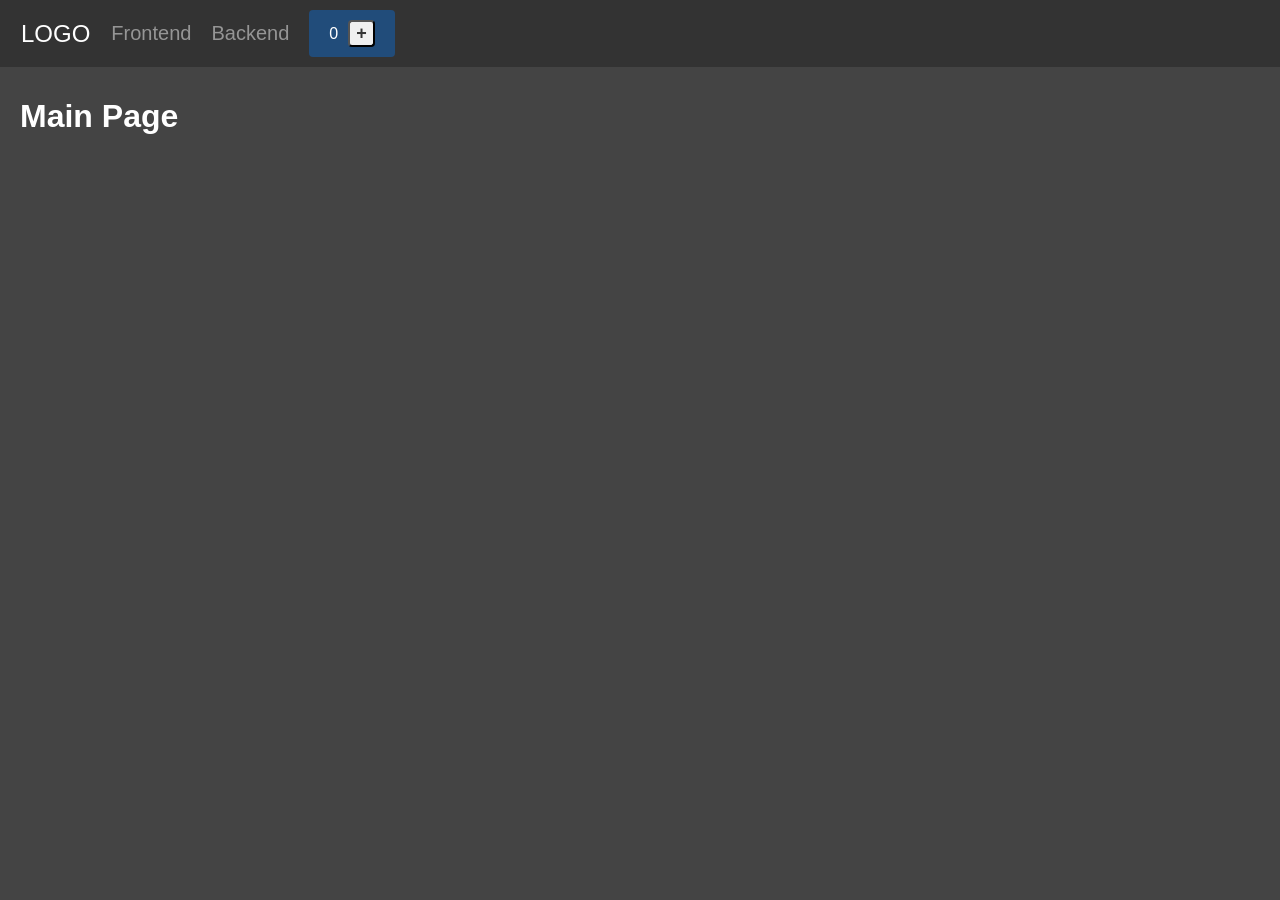
==== index.html @ b71a083e "add initial HTML structure and styles for frontend and backend pages" ====
<!DOCTYPE html>
<html lang="en">
<head>
    <meta charset="UTF-8">
    <meta name="viewport" content="width=device-width, initial-scale=1.0">
    <title>MAin Page</title>
    <link rel="stylesheet" href="./shared/styles.css">
</head>
<body>
<header>
    <a class="logo" href="./index.html">LOGO</a>
    <nav>
        <a href="./about-frontend/index.html">Frontend</a>
        <a href="./about-backend/index.html">Backend</a>
    </nav>
    <div class="counter">
        <span data-counter-value>0</span>
        <button type="button" data-counter-button>+</button>
    </div>
</header>
<main>
    <h1>Main Page</h1>
</main>

<script src="./shared/counter.js"></script>
</body>
</html>
---- shared/styles.css ----
:root {
    --border-radius: .4rem
}

*,
*:before,
*:after {
    box-sizing: border-box;
}

html {
    font-size: 10px;
}

body {
    margin: 0;
    padding: 0;
    background: #444;
    color: #ffffff;
    font-family: Robolo, Arial, sans-serif;
    font-weight: 400;
    font-size: 16px;
}

header {
    padding: 1rem 2rem;
    background: #333;
    display: flex;
    align-items: center;
    gap: 2rem;
}

.logo {
    color: #fff;
    font-size: 24px;
    text-decoration: none;
    border: 1px solid transparent;
}

.logo:hover {
    border-color: #fff;
    transition: border-color .15s;
}

nav {
    display: flex;
    align-items: center;
    gap: 2rem;
}

nav a {
    color: #959595;
    text-decoration: none;
    font-size: 2rem;
}

nav a:hover {
    color: #fff;
    transition: color .15s;
}

.counter {
    background: rgba(0, 123, 255, 0.35);
    color: #fff;
    border: none;
    padding: 1rem 2rem;
    font-size: 1.6rem;
    cursor: pointer;
    display: flex;
    align-items: center;
    justify-content: center;
    gap: 1rem;
    border-radius: var(--border-radius);
}

.counter button {
    display: flex;
    align-items: center;
    justify-content: center;
    font-size: 1.8rem;
    font-weight: 800;
    border-radius: var(--border-radius);
    color: #333;
}

main {
    padding: 1rem 2rem;
}
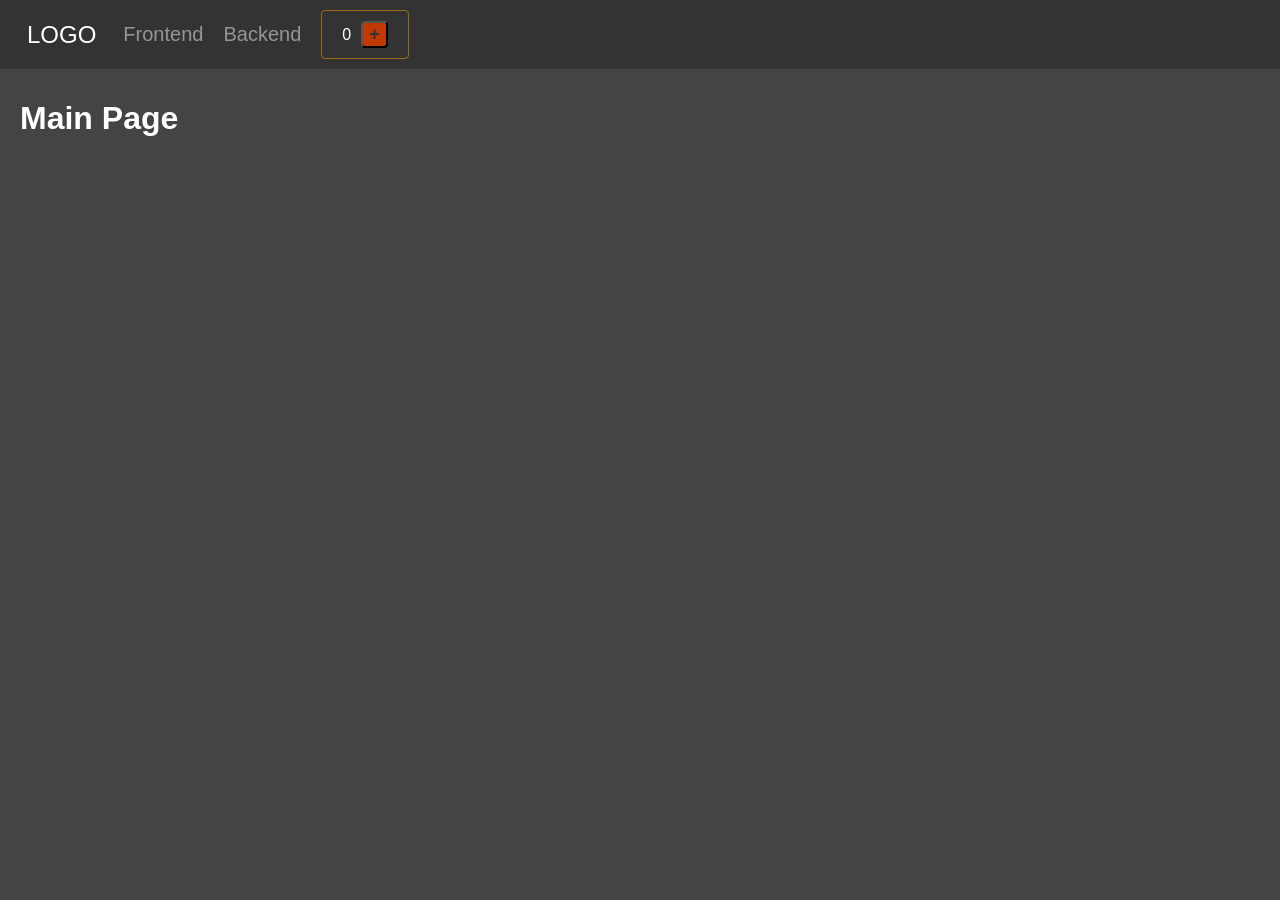
==== commit 9eb2cb36: "refactor: restructure HTML and implement React components for dynamic page rendering" ====
--- a/index.html
+++ b/index.html
@@ -18,10 +18,9 @@
         <button type="button" data-counter-button>+</button>
     </div>
 </header>
-<main>
-    <h1>Main Page</h1>
-</main>
+<main id="root"></main>
 
 <script src="./shared/counter.js"></script>
+<script type="module" src="./shared/main.js"></script>
 </body>
 </html>
--- a/shared/styles.css
+++ b/shared/styles.css
@@ -34,7 +34,11 @@
     color: #fff;
     font-size: 24px;
     text-decoration: none;
+    padding: 0.3rem 0.6rem;
     border: 1px solid transparent;
+    display: flex;
+    align-items: center;
+    justify-content: center;
 }
 
 .logo:hover {
@@ -60,10 +64,9 @@
 }
 
 .counter {
-    background: rgba(0, 123, 255, 0.35);
+    border: 1px solid rgba(255, 165, 0, 0.5);
     color: #fff;
-    border: none;
-    padding: 1rem 2rem;
+        padding: 1rem 2rem;
     font-size: 1.6rem;
     cursor: pointer;
     display: flex;
@@ -81,6 +84,13 @@
     font-weight: 800;
     border-radius: var(--border-radius);
     color: #333;
+    cursor: pointer;
+    background: #c13900;
+}
+
+.counter button:hover {
+    background: #c1552f;
+    transition: background .15s;
 }
 
 main {
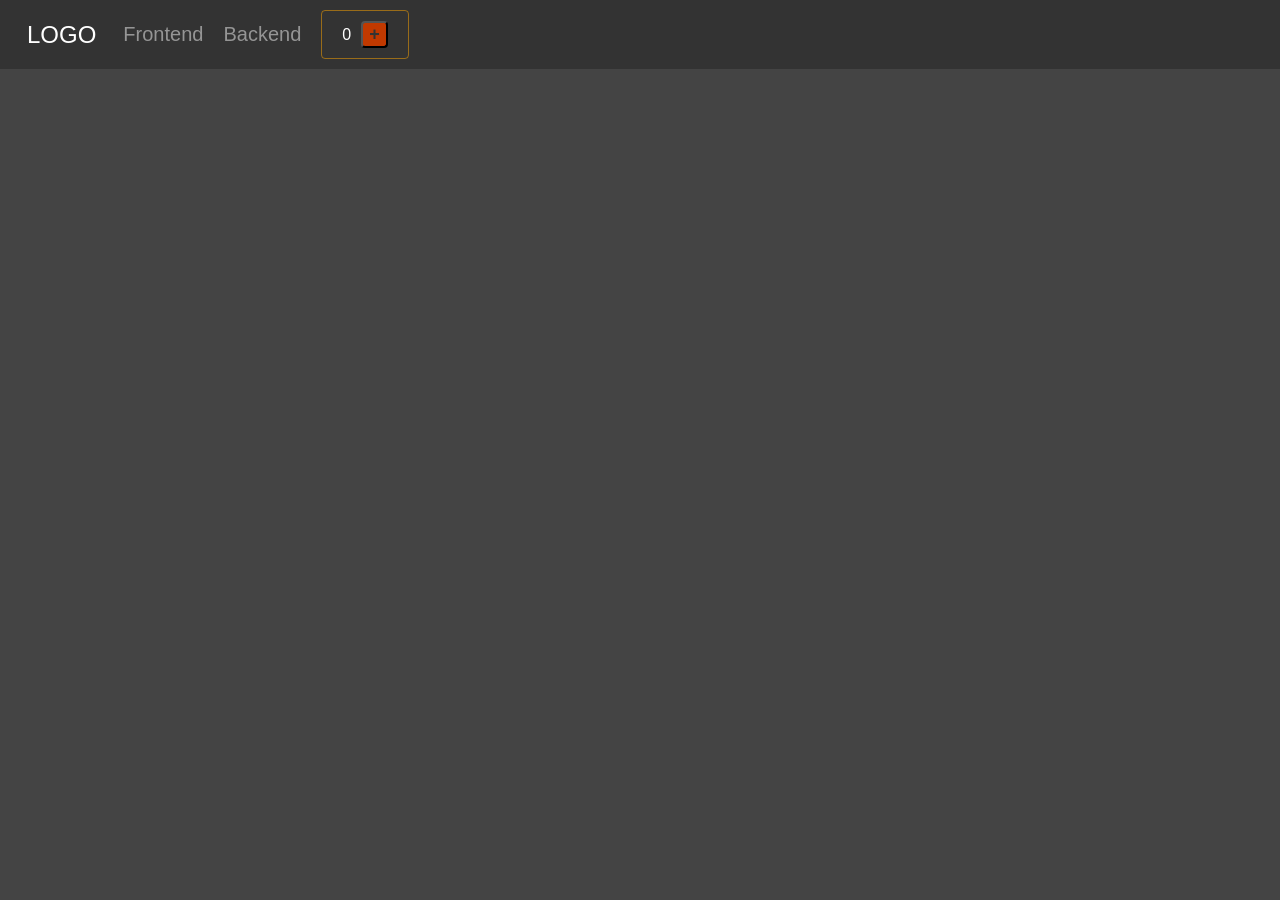
==== commit a66e7cc5: "refactor: update routing to use path-based navigation and enhance link handling" ====
--- a/index.html
+++ b/index.html
@@ -4,14 +4,15 @@
     <meta charset="UTF-8">
     <meta name="viewport" content="width=device-width, initial-scale=1.0">
     <title>MAin Page</title>
+    <link rel="shortcut icon" href="./favicon.svg" type="image/x-icon">
     <link rel="stylesheet" href="./shared/styles.css">
 </head>
 <body>
 <header>
-    <a class="logo" href="./index.html">LOGO</a>
-    <nav>
-        <a href="./about-frontend/index.html">Frontend</a>
-        <a href="./about-backend/index.html">Backend</a>
+    <a href="/main" class="logo">LOGO</a>
+    <nav class="nav">
+        <a href="/frontend" class="nav__link">Frontend</a>
+        <a href="/backend" class="nav__link">Backend</a>
     </nav>
     <div class="counter">
         <span data-counter-value>0</span>
--- a/shared/styles.css
+++ b/shared/styles.css
@@ -39,6 +39,7 @@
     display: flex;
     align-items: center;
     justify-content: center;
+    cursor: pointer;
 }
 
 .logo:hover {
@@ -46,19 +47,20 @@
     transition: border-color .15s;
 }
 
-nav {
+.nav {
     display: flex;
     align-items: center;
     gap: 2rem;
 }
 
-nav a {
+.nav__link {
     color: #959595;
     text-decoration: none;
     font-size: 2rem;
+    cursor: pointer;
 }
 
-nav a:hover {
+.nav__link:hover {
     color: #fff;
     transition: color .15s;
 }
@@ -68,7 +70,6 @@
     color: #fff;
         padding: 1rem 2rem;
     font-size: 1.6rem;
-    cursor: pointer;
     display: flex;
     align-items: center;
     justify-content: center;
@@ -83,6 +84,7 @@
     font-size: 1.8rem;
     font-weight: 800;
     border-radius: var(--border-radius);
+    cursor: pointer;
     color: #333;
     cursor: pointer;
     background: #c13900;
